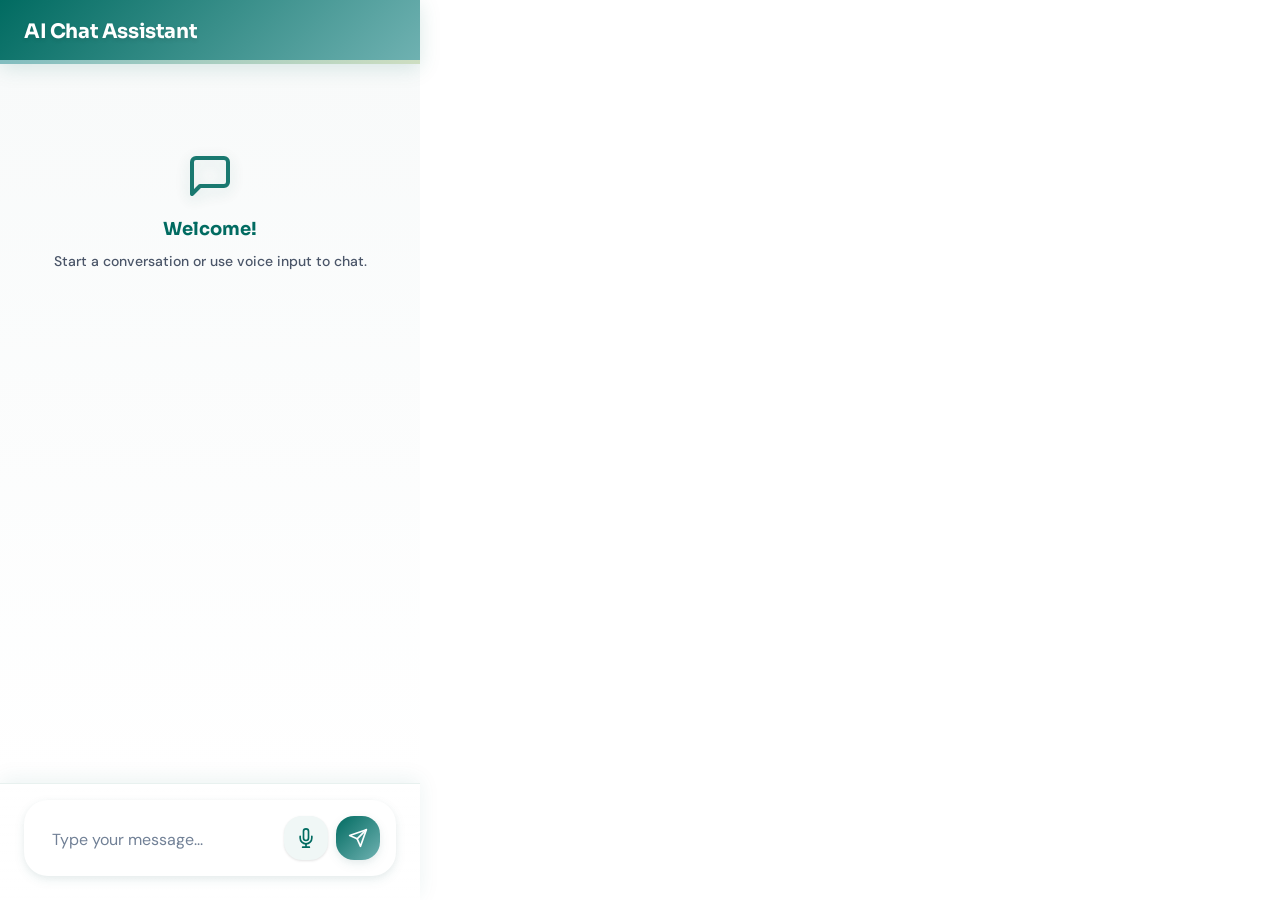
==== extension/sidebar.html @ 3a29e825 "Updated" ====
<!DOCTYPE html>
<html lang="en">
<head>
  <meta charset="UTF-8">
  <meta name="viewport" content="width=device-width, initial-scale=1.0">
  <title>AI Chat Assistant</title>

  <!-- Google Fonts: Sora for headings, DM Sans for body -->
  <link rel="preconnect" href="https://fonts.googleapis.com">
  <link rel="preconnect" href="https://fonts.gstatic.com" crossorigin>
  <link href="https://fonts.googleapis.com/css2?family=DM+Sans:wght@400;500;700&family=Sora:wght@600;700&display=swap" rel="stylesheet">

  <link rel="stylesheet" href="sidebar.css">
</head>
<body>
  <!-- Side Panel Container -->
  <div class="side-panel">

    <!-- Header -->
    <header class="panel-header">
      <h1 class="panel-title">AI Chat Assistant</h1>
      <div class="header-accent"></div>
    </header>

    <!-- Chat Messages Area -->
    <main class="chat-area" id="chatArea" role="log" aria-live="polite" aria-label="Chat messages">
      <!-- Welcome message -->
      <div class="welcome-message">
        <svg class="welcome-icon" width="48" height="48" viewBox="0 0 24 24" fill="none" stroke="currentColor" stroke-width="2" stroke-linecap="round" stroke-linejoin="round">
          <path d="M21 15a2 2 0 0 1-2 2H7l-4 4V5a2 2 0 0 1 2-2h14a2 2 0 0 1 2 2z"></path>
        </svg>
        <h2>Welcome!</h2>
        <p>Start a conversation or use voice input to chat.</p>
      </div>

      <!-- Messages will be dynamically inserted here -->
    </main>

    <!-- Composer Bar -->
    <div class="composer-bar">

      <!-- Inline Voice Transcript Bar (visible only while recording) -->
      <div id="voiceTranscriptBar" class="voice-transcript-bar" style="display: none;">
        <div class="voice-transcript-content">
          <span class="voice-recording-dot"></span>
          <span id="voiceLiveText" class="voice-live-text"></span>
        </div>
        <button id="voiceCancelBtn" class="voice-cancel-btn" title="Cancel recording" aria-label="Cancel voice recording">
          <svg width="14" height="14" viewBox="0 0 24 24" fill="none" stroke="currentColor" stroke-width="2.5" stroke-linecap="round" stroke-linejoin="round">
            <line x1="18" y1="6" x2="6" y2="18"></line>
            <line x1="6" y1="6" x2="18" y2="18"></line>
          </svg>
        </button>
      </div>

      <!-- Mic Denied Banner (shown only when mic is permanently blocked) -->
      <div id="micDeniedBanner" class="mic-denied-banner" style="display:none;" role="alert">
        <svg width="16" height="16" viewBox="0 0 24 24" fill="none" stroke="currentColor" stroke-width="2" stroke-linecap="round" stroke-linejoin="round" style="flex-shrink:0;margin-top:2px;">
          <path d="M12 1a3 3 0 0 0-3 3v8a3 3 0 0 0 6 0V4a3 3 0 0 0-3-3z"></path>
          <line x1="1" y1="1" x2="23" y2="23"></line>
        </svg>
        <span class="mic-denied-text">Microphone permanently blocked. Go to <strong>Chrome → Settings → Privacy and security → Site settings → Microphone</strong> to allow it.</span>
        <button id="micDeniedDismiss" class="mic-denied-dismiss" aria-label="Dismiss microphone warning" type="button">×</button>
      </div>

      <div class="composer-container">
        <!-- Multi-line input -->
        <textarea
          id="messageInput"
          class="message-input"
          placeholder="Type your message..."
          rows="1"
          aria-label="Message input"
          maxlength="2000"
        ></textarea>

        <!-- Action Buttons -->
        <div class="composer-actions">
          <!-- Stop Button (hidden by default, shown during automation) -->
          <button
            id="stopBtn"
            class="stop-btn"
            aria-label="Stop automation"
            title="Stop the running automation"
            type="button"
            style="display: none;"
          >
            <svg width="20" height="20" viewBox="0 0 24 24" fill="none" stroke="currentColor" stroke-width="2" stroke-linecap="round" stroke-linejoin="round">
              <circle cx="12" cy="12" r="10"></circle>
              <line x1="15" y1="9" x2="9" y2="15"></line>
              <line x1="9" y1="9" x2="15" y2="15"></line>
            </svg>
          </button>

          <!-- Voice Input Button -->
          <button
            id="voiceBtn"
            class="voice-btn"
            aria-label="Toggle voice input"
            title="Click to use voice input"
            type="button"
          >
            <svg class="mic-icon" width="20" height="20" viewBox="0 0 24 24" fill="none" stroke="currentColor" stroke-width="2" stroke-linecap="round" stroke-linejoin="round">
              <path d="M12 1a3 3 0 0 0-3 3v8a3 3 0 0 0 6 0V4a3 3 0 0 0-3-3z"></path>
              <path d="M19 10v2a7 7 0 0 1-14 0v-2"></path>
              <line x1="12" y1="19" x2="12" y2="23"></line>
              <line x1="8" y1="23" x2="16" y2="23"></line>
            </svg>
            <span class="recording-indicator" aria-hidden="true"></span>
          </button>

          <!-- Send Button -->
          <button
            id="sendBtn"
            class="send-btn"
            aria-label="Send message"
            title="Send message (Enter)"
            type="button"
          >
            <svg width="20" height="20" viewBox="0 0 24 24" fill="none" stroke="currentColor" stroke-width="2" stroke-linecap="round" stroke-linejoin="round">
              <line x1="22" y1="2" x2="11" y2="13"></line>
              <polygon points="22 2 15 22 11 13 2 9 22 2"></polygon>
            </svg>
          </button>
        </div>
      </div>

      <!-- Status/Notification Area -->
      <div id="statusToast" class="status-toast" role="status" aria-live="polite"></div>
    </div>

  </div>

  <script src="sidebar.js"></script>
</body>
</html>
---- extension/sidebar.css ----
/* ========================================
   CSS Variables Theme
   ======================================== */
:root {
  /* Custom Color Palette - Teal Theme */
  --color-primary: #016B61;        /* Dark Teal */
  --color-primary-dark: #014d46;   /* Darker Teal */
  --color-primary-light: #70B2B2;  /* Medium Teal */
  --color-accent: #9ECFD4;         /* Light Teal */
  --color-accent-light: #C5E5E7;   /* Lighter Teal */
  --color-cream: #E5E9C5;          /* Cream */

  /* Neutral Colors */
  --color-bg-primary: #ffffff;
  --color-bg-secondary: #F8FAFA;
  --color-bg-tertiary: #F0F7F6;
  --color-surface: #ffffff;
  --color-border: #D6E5E3;
  --color-border-light: #E8F1EF;

  /* Text Colors */
  --color-text-primary: #1a1a1a;
  --color-text-secondary: #4a5568;
  --color-text-tertiary: #718096;
  --color-text-inverse: #ffffff;
  --color-text-on-primary: #ffffff;

  /* Message Bubble Colors */
  --color-user-bubble: #016B61;
  --color-user-text: #ffffff;
  --color-assistant-bubble: #ffffff;
  --color-assistant-text: #1a1a1a;
  --color-assistant-border: #E8F1EF;

  /* Status Colors */
  --color-success: #059669;
  --color-error: #dc2626;
  --color-warning: #d97706;
  --color-info: #0284c7;

  /* Interactive States */
  --color-hover: #F0F7F6;
  --color-active: #E0F2F1;
  --color-focus-ring: rgba(1, 107, 97, 0.25);
  --color-glass-bg: rgba(255, 255, 255, 0.7);
  --color-glass-border: rgba(1, 107, 97, 0.1);

  /* Typography */
  --font-heading: 'Sora', -apple-system, BlinkMacSystemFont, sans-serif;
  --font-body: 'DM Sans', -apple-system, BlinkMacSystemFont, sans-serif;
  --font-size-xs: 0.75rem;    /* 12px */
  --font-size-sm: 0.875rem;   /* 14px */
  --font-size-base: 1rem;     /* 16px */
  --font-size-lg: 1.125rem;   /* 18px */
  --font-size-xl: 1.25rem;    /* 20px */
  --font-weight-normal: 400;
  --font-weight-medium: 500;
  --font-weight-semibold: 600;
  --font-weight-bold: 700;

  /* Spacing */
  --spacing-xs: 0.25rem;   /* 4px */
  --spacing-sm: 0.5rem;    /* 8px */
  --spacing-md: 0.75rem;   /* 12px */
  --spacing-lg: 1rem;      /* 16px */
  --spacing-xl: 1.5rem;    /* 24px */
  --spacing-2xl: 2rem;     /* 32px */

  /* Border Radius - Modern rounded values */
  --radius-sm: 0.5rem;     /* 8px */
  --radius-md: 0.75rem;    /* 12px */
  --radius-lg: 1.125rem;   /* 18px */
  --radius-xl: 1.5rem;     /* 24px */
  --radius-2xl: 2rem;      /* 32px */
  --radius-full: 9999px;

  /* Shadows - Softer, more modern */
  --shadow-sm: 0 1px 3px 0 rgba(0, 0, 0, 0.08), 0 1px 2px 0 rgba(0, 0, 0, 0.04);
  --shadow-md: 0 4px 12px rgba(1, 107, 97, 0.08), 0 2px 6px rgba(0, 0, 0, 0.04);
  --shadow-lg: 0 8px 24px rgba(1, 107, 97, 0.12), 0 4px 12px rgba(0, 0, 0, 0.06);
  --shadow-xl: 0 16px 40px rgba(1, 107, 97, 0.15), 0 8px 16px rgba(0, 0, 0, 0.08);
  --shadow-bubble-user: 0 2px 12px rgba(1, 107, 97, 0.18);
  --shadow-bubble-assistant: 0 2px 8px rgba(0, 0, 0, 0.06);

  /* Transitions */
  --transition-fast: 150ms ease-in-out;
  --transition-base: 200ms ease-in-out;
  --transition-slow: 300ms ease-in-out;

  /* Z-index */
  --z-header: 100;
  --z-composer: 90;
  --z-toast: 200;

  /* Layout */
  --panel-width: 420px;
  --header-height: 64px;
  --composer-height: auto;
  --max-message-width: 85%;
}

/* ========================================
   Reset & Base Styles
   ======================================== */
*, *::before, *::after {
  box-sizing: border-box;
  margin: 0;
  padding: 0;
}

html, body {
  height: 100%;
  overflow: hidden;
}

body {
  font-family: var(--font-body);
  font-size: var(--font-size-base);
  font-weight: var(--font-weight-normal);
  color: var(--color-text-primary);
  background-color: var(--color-bg-primary);
  line-height: 1.5;
  -webkit-font-smoothing: antialiased;
  -moz-osx-font-smoothing: grayscale;
}

/* ========================================
   Side Panel Layout
   ======================================== */
.side-panel {
  display: flex;
  flex-direction: column;
  height: 100vh;
  width: 100%;
  max-width: var(--panel-width);
  background-color: var(--color-bg-primary);
}

/* ========================================
   Header
   ======================================== */
.panel-header {
  position: relative;
  flex-shrink: 0;
  height: var(--header-height);
  padding: var(--spacing-xl) var(--spacing-xl);
  background: linear-gradient(135deg, var(--color-primary) 0%, var(--color-primary-light) 100%);
  color: var(--color-text-on-primary);
  box-shadow: 0 4px 20px rgba(1, 107, 97, 0.15);
  z-index: var(--z-header);
  display: flex;
  align-items: center;
}

.panel-title {
  font-family: var(--font-heading);
  font-size: var(--font-size-xl);
  font-weight: var(--font-weight-bold);
  margin: 0;
  letter-spacing: -0.02em;
  text-shadow: 0 2px 4px rgba(0, 0, 0, 0.1);
}

.header-accent {
  position: absolute;
  bottom: 0;
  left: 0;
  right: 0;
  height: 4px;
  background: linear-gradient(90deg,
    var(--color-accent) 0%,
    var(--color-cream) 50%,
    var(--color-accent) 100%);
  background-size: 200% 100%;
  animation: shimmer 4s ease-in-out infinite;
  opacity: 0.8;
}

@keyframes shimmer {
  0%, 100% { background-position: 0% 50%; }
  50% { background-position: 100% 50%; }
}

/* ========================================
   Chat Area
   ======================================== */
.chat-area {
  flex: 1;
  overflow-y: auto;
  overflow-x: hidden;
  padding: var(--spacing-xl) var(--spacing-lg);
  background: linear-gradient(to bottom, var(--color-bg-secondary) 0%, var(--color-surface) 100%);
  scroll-behavior: smooth;
}

/* Custom Scrollbar - Modern minimal style */
.chat-area::-webkit-scrollbar {
  width: 6px;
}

.chat-area::-webkit-scrollbar-track {
  background: transparent;
}

.chat-area::-webkit-scrollbar-thumb {
  background: var(--color-primary-light);
  border-radius: var(--radius-full);
  transition: background var(--transition-base);
  opacity: 0.6;
}

.chat-area::-webkit-scrollbar-thumb:hover {
  background: var(--color-primary);
  opacity: 1;
}

/* Welcome Message */
.welcome-message {
  display: flex;
  flex-direction: column;
  align-items: center;
  justify-content: center;
  text-align: center;
  padding: var(--spacing-2xl);
  margin-top: var(--spacing-2xl);
  color: var(--color-text-secondary);
  animation: fadeIn 0.6s ease-out;
}

@keyframes fadeIn {
  from {
    opacity: 0;
    transform: translateY(20px);
  }
  to {
    opacity: 1;
    transform: translateY(0);
  }
}

.welcome-icon {
  color: var(--color-primary);
  margin-bottom: var(--spacing-lg);
  opacity: 0.9;
  filter: drop-shadow(0 4px 8px rgba(1, 107, 97, 0.2));
}

.welcome-message h2 {
  font-family: var(--font-heading);
  font-size: var(--font-size-lg);
  font-weight: var(--font-weight-bold);
  color: var(--color-primary);
  margin-bottom: var(--spacing-sm);
}

.welcome-message p {
  font-size: var(--font-size-sm);
  color: var(--color-text-secondary);
  font-weight: var(--font-weight-medium);
}

/* Message Container */
.message {
  display: flex;
  gap: var(--spacing-md);
  margin-bottom: var(--spacing-xl);
  animation: messageSlideIn 0.4s cubic-bezier(0.16, 1, 0.3, 1);
}

@keyframes messageSlideIn {
  from {
    opacity: 0;
    transform: translateY(16px) scale(0.95);
  }
  to {
    opacity: 1;
    transform: translateY(0) scale(1);
  }
}

.message.user {
  flex-direction: row-reverse;
}

/* Message Avatar - Modern chat style with gradients */
.message-avatar {
  flex-shrink: 0;
  width: 32px;
  height: 32px;
  border-radius: 50%;
  display: flex;
  align-items: center;
  justify-content: center;
  overflow: hidden;
  transition: transform 0.2s ease;
}

.message-avatar:hover {
  transform: scale(1.08);
}

.message-avatar svg {
  display: block;
  width: 100%;
  height: 100%;
}

/* Message Content */
.message-content {
  flex: 1;
  max-width: var(--max-message-width);
}

.message-bubble {
  padding: var(--spacing-lg) var(--spacing-xl);
  border-radius: var(--radius-xl);
  word-wrap: break-word;
  line-height: 1.65;
  font-size: var(--font-size-base);
  position: relative;
}

.message.user .message-bubble {
  background: linear-gradient(135deg, var(--color-primary) 0%, var(--color-primary-dark) 100%);
  color: var(--color-user-text);
  box-shadow: var(--shadow-bubble-user);
  border-bottom-right-radius: var(--radius-sm);
}

.message.assistant .message-bubble {
  background-color: var(--color-assistant-bubble);
  color: var(--color-assistant-text);
  border-bottom-left-radius: var(--radius-sm);
  border: 2px solid var(--color-border-light);
  box-shadow: var(--shadow-bubble-assistant);
}

.message-timestamp {
  font-size: var(--font-size-xs);
  color: var(--color-text-tertiary);
  margin-top: var(--spacing-sm);
  padding: 0 var(--spacing-sm);
  font-weight: var(--font-weight-medium);
  opacity: 0.7;
}

.message.user .message-timestamp {
  text-align: right;
}

/* ========================================
   Composer Bar
   ======================================== */
.composer-bar {
  flex-shrink: 0;
  padding: var(--spacing-lg) var(--spacing-xl) var(--spacing-xl);
  background: linear-gradient(to top, var(--color-surface) 0%, rgba(255, 255, 255, 0.95) 100%);
  border-top: 1px solid var(--color-border-light);
  box-shadow: 0 -4px 20px rgba(1, 107, 97, 0.08);
  z-index: var(--z-composer);
  backdrop-filter: blur(10px);
}

.composer-container {
  display: flex;
  gap: var(--spacing-md);
  align-items: flex-end;
  background-color: var(--color-surface);
  border: none;
  border-radius: var(--radius-xl);
  padding: var(--spacing-lg);
  transition: all var(--transition-base);
  box-shadow: var(--shadow-md);
}

.composer-container:hover {
  box-shadow: var(--shadow-lg);
}

.composer-container:focus-within {
  box-shadow: var(--shadow-lg);
}

/* Message Input */
.message-input {
  flex: 1;
  min-height: 40px;
  max-height: 120px;
  padding: var(--spacing-sm) var(--spacing-md);
  font-family: var(--font-body);
  font-size: var(--font-size-base);
  color: var(--color-text-primary);
  background-color: transparent;
  border: none;
  outline: none;
  resize: none;
  overflow-y: auto;
  line-height: 1.5;
}

.message-input::placeholder {
  color: var(--color-text-tertiary);
}

.message-input::-webkit-scrollbar {
  width: 6px;
}

.message-input::-webkit-scrollbar-thumb {
  background: var(--color-border);
  border-radius: var(--radius-full);
}

/* Composer Actions */
.composer-actions {
  display: flex;
  gap: var(--spacing-sm);
  align-items: center;
}

/* Button Base Styles */
.voice-btn,
.send-btn {
  display: flex;
  align-items: center;
  justify-content: center;
  width: 44px;
  height: 44px;
  border: none;
  border-radius: var(--radius-lg);
  cursor: pointer;
  transition: all var(--transition-base);
  position: relative;
  outline: none;
}

.voice-btn:focus-visible,
.send-btn:focus-visible {
  box-shadow: 0 0 0 4px var(--color-focus-ring);
}

/* Voice Button - Modern style */
.voice-btn {
  background-color: var(--color-bg-tertiary);
  color: var(--color-primary);
  box-shadow: var(--shadow-sm);
}

.voice-btn:hover {
  background-color: var(--color-accent-light);
  color: var(--color-primary-dark);
  transform: translateY(-2px);
  box-shadow: var(--shadow-md);
}

.voice-btn:active {
  transform: translateY(0);
}

.voice-btn.recording {
  background: linear-gradient(135deg, var(--color-error) 0%, #b91c1c 100%);
  color: var(--color-text-inverse);
  animation: pulse 1.5s ease-in-out infinite;
  box-shadow: 0 4px 16px rgba(220, 38, 38, 0.4);
}

@keyframes pulse {
  0%, 100% {
    opacity: 1;
    transform: scale(1);
  }
  50% {
    opacity: 0.9;
    transform: scale(1.02);
  }
}

.recording-indicator {
  display: none;
  position: absolute;
  top: -2px;
  right: -2px;
  width: 14px;
  height: 14px;
  background-color: var(--color-error);
  border: 3px solid var(--color-surface);
  border-radius: var(--radius-full);
  animation: blink 1s ease-in-out infinite;
  box-shadow: 0 2px 8px rgba(220, 38, 38, 0.6);
}

.voice-btn.recording .recording-indicator {
  display: block;
}

/* Mic permanently blocked state */
.voice-btn.mic-denied {
  background-color: #f3f4f6;
  color: #9ca3af;
  cursor: not-allowed;
  opacity: 0.7;
}

.voice-btn.mic-denied:hover {
  transform: none;
  box-shadow: var(--shadow-sm);
  background-color: #f3f4f6;
  color: #9ca3af;
}

/* Mic denied banner */
.mic-denied-banner {
  display: flex;
  align-items: flex-start;
  gap: 8px;
  padding: 10px 14px;
  background: #fef2f2;
  border: 1px solid #fecaca;
  border-radius: 10px;
  margin-bottom: 8px;
  font-size: 12px;
  line-height: 1.5;
  color: #b91c1c;
}

.mic-denied-text {
  flex: 1;
  color: #b91c1c;
}

.mic-denied-dismiss {
  background: none;
  border: none;
  cursor: pointer;
  color: #9ca3af;
  font-size: 18px;
  line-height: 1;
  padding: 0;
  margin-left: 4px;
  flex-shrink: 0;
}

.mic-denied-dismiss:hover {
  color: #dc2626;
}

@keyframes blink {
  0%, 100% {
    opacity: 1;
    transform: scale(1);
  }
  50% {
    opacity: 0.5;
    transform: scale(0.9);
  }
}

/* Send Button - Modern gradient style */
.send-btn {
  background: linear-gradient(135deg, var(--color-primary) 0%, var(--color-primary-light) 100%);
  color: var(--color-text-on-primary);
  box-shadow: var(--shadow-md);
}

.send-btn:hover {
  background: linear-gradient(135deg, var(--color-primary-dark) 0%, var(--color-primary) 100%);
  transform: translateY(-2px);
  box-shadow: var(--shadow-lg);
}

.send-btn:active {
  transform: translateY(0) scale(0.95);
  box-shadow: var(--shadow-sm);
}

.send-btn:disabled {
  opacity: 0.4;
  cursor: not-allowed;
  transform: none;
  box-shadow: none;
}

/* ========================================
   Status Toast - Modern notification style
   ======================================== */
.status-toast {
  position: fixed;
  bottom: 120px;
  left: 50%;
  transform: translateX(-50%) translateY(20px);
  padding: var(--spacing-md) var(--spacing-xl);
  background-color: var(--color-primary);
  color: var(--color-text-on-primary);
  border-radius: var(--radius-xl);
  box-shadow: var(--shadow-xl);
  font-size: var(--font-size-sm);
  font-weight: var(--font-weight-semibold);
  z-index: var(--z-toast);
  opacity: 0;
  pointer-events: none;
  transition: all 0.3s cubic-bezier(0.16, 1, 0.3, 1);
  max-width: 85%;
  text-align: center;
  backdrop-filter: blur(10px);
  border: 1px solid rgba(255, 255, 255, 0.2);
}

.status-toast.show {
  opacity: 1;
  pointer-events: auto;
  transform: translateX(-50%) translateY(0);
}

.status-toast.error {
  background: linear-gradient(135deg, var(--color-error) 0%, #b91c1c 100%);
  border-color: rgba(255, 255, 255, 0.3);
}

.status-toast.success {
  background: linear-gradient(135deg, var(--color-success) 0%, #047857 100%);
  border-color: rgba(255, 255, 255, 0.3);
}

.status-toast.warning {
  background: linear-gradient(135deg, var(--color-warning) 0%, #b45309 100%);
  border-color: rgba(255, 255, 255, 0.3);
}

.status-toast.info {
  background: linear-gradient(135deg, var(--color-primary) 0%, var(--color-primary-light) 100%);
  border-color: rgba(255, 255, 255, 0.3);
}

/* ========================================
   Accessibility & Focus States
   ======================================== */
*:focus-visible {
  outline: 2px solid var(--color-primary);
  outline-offset: 2px;
}

/* Screen reader only content */
.sr-only {
  position: absolute;
  width: 1px;
  height: 1px;
  padding: 0;
  margin: -1px;
  overflow: hidden;
  clip: rect(0, 0, 0, 0);
  white-space: nowrap;
  border-width: 0;
}

/* ========================================
   Responsive Adjustments
   ======================================== */
@media (max-width: 400px) {
  .panel-header {
    padding: var(--spacing-md) var(--spacing-lg);
  }

  .chat-area {
    padding: var(--spacing-lg);
  }

  .composer-bar {
    padding: var(--spacing-md) var(--spacing-lg);
  }

  .panel-title {
    font-size: var(--font-size-lg);
  }

  .message-bubble {
    max-width: 90%;
  }
}

/* ========================================
   Print Styles
   ======================================== */
@media print {
  .composer-bar {
    display: none;
  }

  .panel-header {
    position: static;
    box-shadow: none;
  }

  .chat-area {
    overflow: visible;
  }
}

/* ========================================
   Input Modal Styles
   ======================================== */
.input-modal {
  position: fixed;
  top: 0;
  left: 0;
  right: 0;
  bottom: 0;
  background: rgba(0, 0, 0, 0.6);
  display: flex;
  align-items: center;
  justify-content: center;
  z-index: 10000;
  backdrop-filter: blur(4px);
}

.input-modal-content {
  background: var(--color-surface);
  border-radius: 12px;
  box-shadow: 0 20px 60px rgba(1, 107, 97, 0.3);
  max-width: 500px;
  width: 90%;
  animation: modalSlideIn 0.3s ease-out;
}

@keyframes modalSlideIn {
  from {
    opacity: 0;
    transform: translateY(-20px) scale(0.95);
  }
  to {
    opacity: 1;
    transform: translateY(0) scale(1);
  }
}

.input-modal-header {
  padding: 20px 24px;
  border-bottom: 2px solid var(--color-border);
  background: linear-gradient(135deg, var(--color-primary) 0%, var(--color-primary-dark) 100%);
  border-radius: 12px 12px 0 0;
}

.input-modal-header h3 {
  margin: 0;
  font-family: var(--font-heading);
  font-size: 18px;
  font-weight: 600;
  color: var(--color-text-inverse);
}

.input-modal-body {
  padding: 24px;
}

.input-question {
  margin: 0 0 16px 0;
  font-family: var(--font-body);
  font-size: 15px;
  line-height: 1.6;
  color: var(--color-text-primary);
  font-weight: 500;
}

.input-field {
  width: 100%;
  padding: 12px 16px;
  border: 2px solid var(--color-border);
  border-radius: 8px;
  font-family: var(--font-body);
  font-size: 14px;
  line-height: 1.5;
  color: var(--color-text-primary);
  background: var(--color-bg-secondary);
  resize: vertical;
  min-height: 100px;
  transition: all 0.2s ease;
}

.input-field:focus {
  outline: none;
  border-color: var(--color-primary);
  background: var(--color-surface);
  box-shadow: 0 0 0 3px var(--color-focus-ring);
}

.input-field::placeholder {
  color: var(--color-text-tertiary);
}

.input-modal-footer {
  padding: 16px 24px;
  border-top: 1px solid var(--color-border-light);
  display: flex;
  gap: 12px;
  justify-content: flex-end;
}

.input-submit-btn,
.input-cancel-btn {
  padding: 10px 24px;
  border-radius: 8px;
  font-family: var(--font-body);
  font-size: 14px;
  font-weight: 600;
  cursor: pointer;
  transition: all 0.2s ease;
  border: none;
}

.input-submit-btn {
  background: var(--color-primary);
  color: var(--color-text-inverse);
}

.input-submit-btn:hover {
  background: var(--color-primary-dark);
  transform: translateY(-1px);
  box-shadow: 0 4px 12px rgba(1, 107, 97, 0.3);
}

.input-cancel-btn {
  background: var(--color-bg-tertiary);
  color: var(--color-text-secondary);
  border: 1px solid var(--color-border);
}

.input-cancel-btn:hover {
  background: var(--color-hover);
  border-color: var(--color-text-tertiary);
}

/* ========================================
   Automation Container Styles
   ======================================== */
.automation-container {
  background: var(--color-surface);
  border-radius: 12px;
  padding: 16px;
  margin: 12px 0;
  border: 2px solid var(--color-border);
  box-shadow: 0 2px 8px rgba(0, 0, 0, 0.05);
}

.automation-header {
  margin-bottom: 16px;
  padding-bottom: 12px;
  border-bottom: 2px solid var(--color-border-light);
}

.automation-status {
  display: flex;
  align-items: center;
  gap: 8px;
  margin-bottom: 8px;
}

.automation-status.running {
  color: var(--color-info);
}

.automation-status.success {
  color: var(--color-success);
}

.automation-title {
  font-family: var(--font-heading);
  font-size: 14px;
  font-weight: 600;
}

.automation-summary {
  font-family: var(--font-body);
  font-size: 12px;
  color: var(--color-text-tertiary);
  margin-left: 24px;
}

.automation-steps {
  display: flex;
  flex-direction: column;
  gap: 12px;
}

/* Individual automation step */
.automation-step-item {
  background: var(--color-bg-secondary);
  border-radius: 8px;
  padding: 12px;
  border-left: 3px solid var(--color-primary);
  transition: all 0.2s ease;
  animation: stepSlideIn 0.3s ease-out;
}

@keyframes stepSlideIn {
  from {
    opacity: 0;
    transform: translateX(-10px);
  }
  to {
    opacity: 1;
    transform: translateX(0);
  }
}

.automation-step-item:hover {
  background: var(--color-hover);
  box-shadow: 0 2px 8px rgba(1, 107, 97, 0.1);
}

.automation-step-header {
  display: flex;
  align-items: center;
  gap: 8px;
  margin-bottom: 8px;
}

.automation-step-icon {
  font-size: 16px;
}

.automation-step-number {
  font-family: var(--font-body);
  font-size: 11px;
  font-weight: 600;
  color: var(--color-text-tertiary);
  background: var(--color-bg-tertiary);
  padding: 2px 8px;
  border-radius: 10px;
}

.automation-step-action {
  font-family: var(--font-body);
  font-size: 13px;
  font-weight: 600;
  color: var(--color-primary);
}

.automation-step-content {
  display: flex;
  flex-direction: column;
  gap: 6px;
  margin-left: 28px;
}

.automation-step-goal,
.automation-step-eval,
.automation-step-memory {
  font-family: var(--font-body);
  font-size: 12px;
  line-height: 1.5;
  color: var(--color-text-secondary);
  padding: 6px 10px;
  background: var(--color-surface);
  border-radius: 6px;
}

.automation-step-goal {
  border-left: 2px solid var(--color-primary-light);
}

.automation-step-eval {
  border-left: 2px solid var(--color-info);
}

.automation-step-memory {
  border-left: 2px solid var(--color-accent);
}

/* ========================================
   Inline Voice Transcript Bar
   ======================================== */

.voice-transcript-bar {
  display: flex;
  align-items: center;
  justify-content: space-between;
  gap: var(--spacing-sm);
  background: linear-gradient(135deg, rgba(220, 38, 38, 0.07) 0%, rgba(185, 28, 28, 0.04) 100%);
  border: 1.5px solid rgba(220, 38, 38, 0.2);
  border-radius: var(--radius-lg);
  padding: var(--spacing-sm) var(--spacing-md);
  margin-bottom: var(--spacing-md);
  animation: voiceBarSlideDown 0.2s ease-out;
}

@keyframes voiceBarSlideDown {
  from {
    opacity: 0;
    transform: translateY(-6px);
  }
  to {
    opacity: 1;
    transform: translateY(0);
  }
}

.voice-transcript-content {
  display: flex;
  align-items: center;
  gap: var(--spacing-sm);
  flex: 1;
  min-width: 0;
}

.voice-recording-dot {
  flex-shrink: 0;
  width: 8px;
  height: 8px;
  border-radius: var(--radius-full);
  background-color: var(--color-error);
  animation: blink 1s ease-in-out infinite;
}

.voice-live-text {
  font-size: var(--font-size-sm);
  color: var(--color-text-secondary);
  white-space: nowrap;
  overflow: hidden;
  text-overflow: ellipsis;
  font-style: italic;
}

.voice-live-text:empty::before {
  content: 'Listening...';
  color: var(--color-text-tertiary);
}

.voice-cancel-btn {
  flex-shrink: 0;
  width: 26px;
  height: 26px;
  border: none;
  border-radius: var(--radius-full);
  background: rgba(220, 38, 38, 0.12);
  color: var(--color-error);
  cursor: pointer;
  display: flex;
  align-items: center;
  justify-content: center;
  transition: all var(--transition-fast);
  outline: none;
}

.voice-cancel-btn:hover {
  background: rgba(220, 38, 38, 0.22);
  transform: scale(1.1);
}

.voice-cancel-btn:active {
  transform: scale(0.95);
}
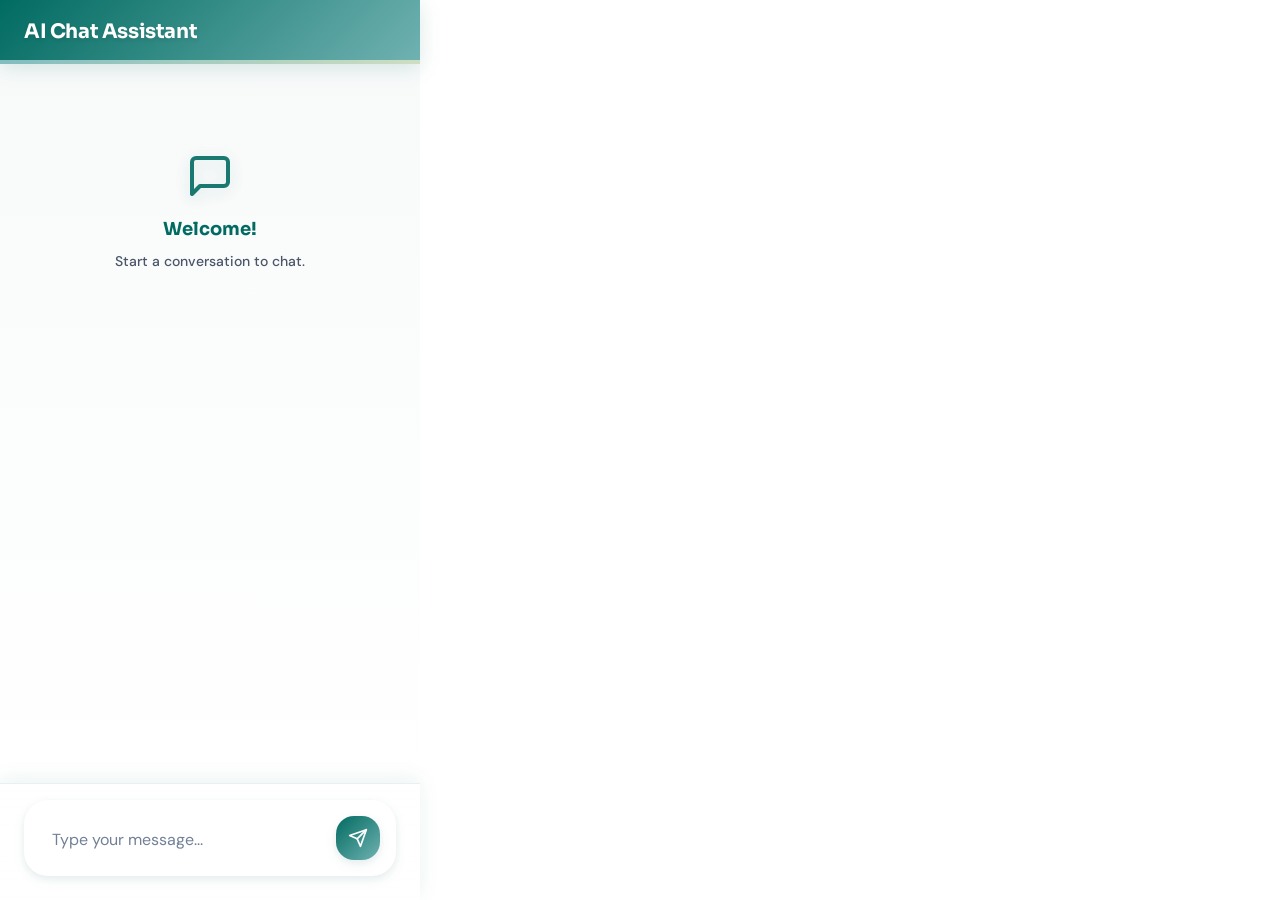
==== commit 5a123489: "Voice Assistant Changes" ====
--- a/extension/sidebar.html
+++ b/extension/sidebar.html
@@ -30,7 +30,7 @@
           <path d="M21 15a2 2 0 0 1-2 2H7l-4 4V5a2 2 0 0 1 2-2h14a2 2 0 0 1 2 2z"></path>
         </svg>
         <h2>Welcome!</h2>
-        <p>Start a conversation or use voice input to chat.</p>
+        <p>Start a conversation to chat.</p>
       </div>
 
       <!-- Messages will be dynamically inserted here -->
@@ -38,30 +38,6 @@
 
     <!-- Composer Bar -->
     <div class="composer-bar">
-
-      <!-- Inline Voice Transcript Bar (visible only while recording) -->
-      <div id="voiceTranscriptBar" class="voice-transcript-bar" style="display: none;">
-        <div class="voice-transcript-content">
-          <span class="voice-recording-dot"></span>
-          <span id="voiceLiveText" class="voice-live-text"></span>
-        </div>
-        <button id="voiceCancelBtn" class="voice-cancel-btn" title="Cancel recording" aria-label="Cancel voice recording">
-          <svg width="14" height="14" viewBox="0 0 24 24" fill="none" stroke="currentColor" stroke-width="2.5" stroke-linecap="round" stroke-linejoin="round">
-            <line x1="18" y1="6" x2="6" y2="18"></line>
-            <line x1="6" y1="6" x2="18" y2="18"></line>
-          </svg>
-        </button>
-      </div>
-
-      <!-- Mic Denied Banner (shown only when mic is permanently blocked) -->
-      <div id="micDeniedBanner" class="mic-denied-banner" style="display:none;" role="alert">
-        <svg width="16" height="16" viewBox="0 0 24 24" fill="none" stroke="currentColor" stroke-width="2" stroke-linecap="round" stroke-linejoin="round" style="flex-shrink:0;margin-top:2px;">
-          <path d="M12 1a3 3 0 0 0-3 3v8a3 3 0 0 0 6 0V4a3 3 0 0 0-3-3z"></path>
-          <line x1="1" y1="1" x2="23" y2="23"></line>
-        </svg>
-        <span class="mic-denied-text">Microphone permanently blocked. Go to <strong>Chrome → Settings → Privacy and security → Site settings → Microphone</strong> to allow it.</span>
-        <button id="micDeniedDismiss" class="mic-denied-dismiss" aria-label="Dismiss microphone warning" type="button">×</button>
-      </div>
 
       <div class="composer-container">
         <!-- Multi-line input -->
@@ -92,21 +68,20 @@
             </svg>
           </button>
 
-          <!-- Voice Input Button -->
+          <!-- Speaker Toggle Button (visible only during audio playback) -->
           <button
-            id="voiceBtn"
-            class="voice-btn"
-            aria-label="Toggle voice input"
-            title="Click to use voice input"
+            id="speakerToggleBtn"
+            class="speaker-toggle-btn"
+            aria-label="Toggle audio"
+            title="Audio playing — click to mute"
             type="button"
+            style="display: none;"
           >
-            <svg class="mic-icon" width="20" height="20" viewBox="0 0 24 24" fill="none" stroke="currentColor" stroke-width="2" stroke-linecap="round" stroke-linejoin="round">
-              <path d="M12 1a3 3 0 0 0-3 3v8a3 3 0 0 0 6 0V4a3 3 0 0 0-3-3z"></path>
-              <path d="M19 10v2a7 7 0 0 1-14 0v-2"></path>
-              <line x1="12" y1="19" x2="12" y2="23"></line>
-              <line x1="8" y1="23" x2="16" y2="23"></line>
+            <svg width="20" height="20" viewBox="0 0 24 24" fill="none" stroke="currentColor" stroke-width="2" stroke-linecap="round" stroke-linejoin="round">
+              <polygon points="11 5 6 9 2 9 2 15 6 15 11 19 11 5"></polygon>
+              <path d="M19.07 4.93a10 10 0 0 1 0 14.14"></path>
+              <path d="M15.54 8.46a5 5 0 0 1 0 7.07"></path>
             </svg>
-            <span class="recording-indicator" aria-hidden="true"></span>
           </button>
 
           <!-- Send Button -->
--- a/extension/sidebar.css
+++ b/extension/sidebar.css
@@ -419,8 +419,8 @@
 }
 
 /* Button Base Styles */
-.voice-btn,
-.send-btn {
+.send-btn,
+.stop-btn {
   display: flex;
   align-items: center;
   justify-content: center;
@@ -434,125 +434,21 @@
   outline: none;
 }
 
-.voice-btn:focus-visible,
-.send-btn:focus-visible {
+.send-btn:focus-visible,
+.stop-btn:focus-visible {
   box-shadow: 0 0 0 4px var(--color-focus-ring);
 }
 
-/* Voice Button - Modern style */
-.voice-btn {
-  background-color: var(--color-bg-tertiary);
-  color: var(--color-primary);
+/* Stop Button */
+.stop-btn {
+  background: linear-gradient(135deg, var(--color-error) 0%, #b91c1c 100%);
+  color: var(--color-text-inverse);
   box-shadow: var(--shadow-sm);
 }
 
-.voice-btn:hover {
-  background-color: var(--color-accent-light);
-  color: var(--color-primary-dark);
+.stop-btn:hover {
   transform: translateY(-2px);
   box-shadow: var(--shadow-md);
-}
-
-.voice-btn:active {
-  transform: translateY(0);
-}
-
-.voice-btn.recording {
-  background: linear-gradient(135deg, var(--color-error) 0%, #b91c1c 100%);
-  color: var(--color-text-inverse);
-  animation: pulse 1.5s ease-in-out infinite;
-  box-shadow: 0 4px 16px rgba(220, 38, 38, 0.4);
-}
-
-@keyframes pulse {
-  0%, 100% {
-    opacity: 1;
-    transform: scale(1);
-  }
-  50% {
-    opacity: 0.9;
-    transform: scale(1.02);
-  }
-}
-
-.recording-indicator {
-  display: none;
-  position: absolute;
-  top: -2px;
-  right: -2px;
-  width: 14px;
-  height: 14px;
-  background-color: var(--color-error);
-  border: 3px solid var(--color-surface);
-  border-radius: var(--radius-full);
-  animation: blink 1s ease-in-out infinite;
-  box-shadow: 0 2px 8px rgba(220, 38, 38, 0.6);
-}
-
-.voice-btn.recording .recording-indicator {
-  display: block;
-}
-
-/* Mic permanently blocked state */
-.voice-btn.mic-denied {
-  background-color: #f3f4f6;
-  color: #9ca3af;
-  cursor: not-allowed;
-  opacity: 0.7;
-}
-
-.voice-btn.mic-denied:hover {
-  transform: none;
-  box-shadow: var(--shadow-sm);
-  background-color: #f3f4f6;
-  color: #9ca3af;
-}
-
-/* Mic denied banner */
-.mic-denied-banner {
-  display: flex;
-  align-items: flex-start;
-  gap: 8px;
-  padding: 10px 14px;
-  background: #fef2f2;
-  border: 1px solid #fecaca;
-  border-radius: 10px;
-  margin-bottom: 8px;
-  font-size: 12px;
-  line-height: 1.5;
-  color: #b91c1c;
-}
-
-.mic-denied-text {
-  flex: 1;
-  color: #b91c1c;
-}
-
-.mic-denied-dismiss {
-  background: none;
-  border: none;
-  cursor: pointer;
-  color: #9ca3af;
-  font-size: 18px;
-  line-height: 1;
-  padding: 0;
-  margin-left: 4px;
-  flex-shrink: 0;
-}
-
-.mic-denied-dismiss:hover {
-  color: #dc2626;
-}
-
-@keyframes blink {
-  0%, 100% {
-    opacity: 1;
-    transform: scale(1);
-  }
-  50% {
-    opacity: 0.5;
-    transform: scale(0.9);
-  }
 }
 
 /* Send Button - Modern gradient style */
@@ -966,85 +862,43 @@
 }
 
 /* ========================================
-   Inline Voice Transcript Bar
-   ======================================== */
-
-.voice-transcript-bar {
-  display: flex;
-  align-items: center;
-  justify-content: space-between;
-  gap: var(--spacing-sm);
-  background: linear-gradient(135deg, rgba(220, 38, 38, 0.07) 0%, rgba(185, 28, 28, 0.04) 100%);
-  border: 1.5px solid rgba(220, 38, 38, 0.2);
-  border-radius: var(--radius-lg);
-  padding: var(--spacing-sm) var(--spacing-md);
-  margin-bottom: var(--spacing-md);
-  animation: voiceBarSlideDown 0.2s ease-out;
-}
-
-@keyframes voiceBarSlideDown {
-  from {
-    opacity: 0;
-    transform: translateY(-6px);
-  }
-  to {
-    opacity: 1;
-    transform: translateY(0);
-  }
-}
-
-.voice-transcript-content {
-  display: flex;
-  align-items: center;
-  gap: var(--spacing-sm);
-  flex: 1;
-  min-width: 0;
-}
-
-.voice-recording-dot {
-  flex-shrink: 0;
-  width: 8px;
-  height: 8px;
-  border-radius: var(--radius-full);
-  background-color: var(--color-error);
-  animation: blink 1s ease-in-out infinite;
-}
-
-.voice-live-text {
-  font-size: var(--font-size-sm);
-  color: var(--color-text-secondary);
-  white-space: nowrap;
-  overflow: hidden;
-  text-overflow: ellipsis;
-  font-style: italic;
-}
-
-.voice-live-text:empty::before {
-  content: 'Listening...';
-  color: var(--color-text-tertiary);
-}
-
-.voice-cancel-btn {
-  flex-shrink: 0;
-  width: 26px;
-  height: 26px;
-  border: none;
-  border-radius: var(--radius-full);
-  background: rgba(220, 38, 38, 0.12);
-  color: var(--color-error);
+   Speaker Toggle Button
+   ======================================== */
+
+.speaker-toggle-btn {
+  width: 36px;
+  height: 36px;
+  border-radius: 50%;
+  border: 1.5px solid var(--color-border);
+  background: var(--color-surface);
+  color: var(--color-primary);
   cursor: pointer;
   display: flex;
   align-items: center;
   justify-content: center;
-  transition: all var(--transition-fast);
+  transition: all 0.2s ease;
   outline: none;
-}
-
-.voice-cancel-btn:hover {
-  background: rgba(220, 38, 38, 0.22);
-  transform: scale(1.1);
-}
-
-.voice-cancel-btn:active {
+  flex-shrink: 0;
+  position: relative;
+}
+
+.speaker-toggle-btn:hover {
+  background: rgba(1, 107, 97, 0.08);
+  border-color: var(--color-primary-light);
+  transform: scale(1.08);
+}
+
+.speaker-toggle-btn:active {
   transform: scale(0.95);
 }
+
+.speaker-toggle-btn.speaking {
+  animation: speakerPulse 1.5s ease-in-out infinite;
+  border-color: var(--color-primary);
+  box-shadow: 0 0 0 2px rgba(1, 107, 97, 0.15);
+}
+
+@keyframes speakerPulse {
+  0%, 100% { box-shadow: 0 0 0 2px rgba(1, 107, 97, 0.15); }
+  50% { box-shadow: 0 0 0 5px rgba(1, 107, 97, 0.08); }
+}
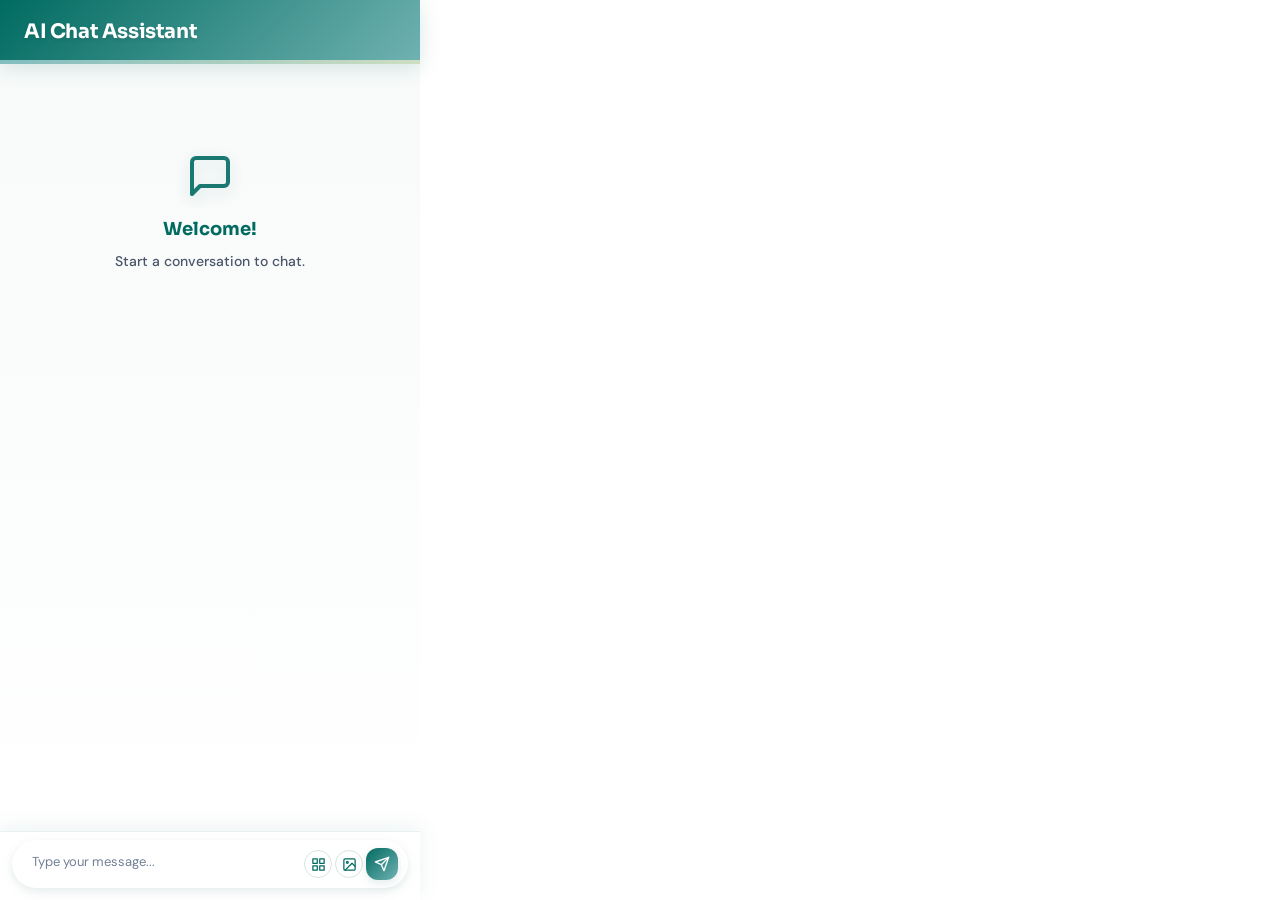
==== commit c5f94eec: "Updated" ====
--- a/extension/sidebar.html
+++ b/extension/sidebar.html
@@ -39,6 +39,17 @@
     <!-- Composer Bar -->
     <div class="composer-bar">
 
+      <!-- Image Preview (shown when image is attached) -->
+      <div id="imagePreview" class="image-preview" style="display: none;">
+        <img id="imagePreviewImg" src="" alt="Attached image">
+        <button id="removeImageBtn" class="remove-image-btn" title="Remove image" type="button">
+          <svg width="14" height="14" viewBox="0 0 24 24" fill="none" stroke="currentColor" stroke-width="2">
+            <line x1="18" y1="6" x2="6" y2="18"></line>
+            <line x1="6" y1="6" x2="18" y2="18"></line>
+          </svg>
+        </button>
+      </div>
+
       <div class="composer-container">
         <!-- Multi-line input -->
         <textarea
@@ -52,6 +63,38 @@
 
         <!-- Action Buttons -->
         <div class="composer-actions">
+          <!-- Templates Button -->
+          <button
+            id="templatesBtn"
+            class="templates-btn"
+            aria-label="Quick templates"
+            title="Quick automation templates"
+            type="button"
+          >
+            <svg width="18" height="18" viewBox="0 0 24 24" fill="none" stroke="currentColor" stroke-width="2" stroke-linecap="round" stroke-linejoin="round">
+              <rect x="3" y="3" width="7" height="7"></rect>
+              <rect x="14" y="3" width="7" height="7"></rect>
+              <rect x="3" y="14" width="7" height="7"></rect>
+              <rect x="14" y="14" width="7" height="7"></rect>
+            </svg>
+          </button>
+
+          <!-- Image Attach Button -->
+          <button
+            id="imageAttachBtn"
+            class="image-attach-btn"
+            aria-label="Attach image"
+            title="Attach an image (Ctrl+V to paste)"
+            type="button"
+          >
+            <svg width="18" height="18" viewBox="0 0 24 24" fill="none" stroke="currentColor" stroke-width="2" stroke-linecap="round" stroke-linejoin="round">
+              <rect x="3" y="3" width="18" height="18" rx="2" ry="2"></rect>
+              <circle cx="8.5" cy="8.5" r="1.5"></circle>
+              <polyline points="21 15 16 10 5 21"></polyline>
+            </svg>
+          </button>
+          <input type="file" id="imageFileInput" accept="image/png,image/jpeg,image/webp" style="display:none;">
+
           <!-- Stop Button (hidden by default, shown during automation) -->
           <button
             id="stopBtn"
@@ -100,6 +143,9 @@
         </div>
       </div>
 
+      <!-- Templates Panel (hidden by default) -->
+      <div id="templatesPanel" class="templates-panel" style="display: none;"></div>
+
       <!-- Status/Notification Area -->
       <div id="statusToast" class="status-toast" role="status" aria-live="polite"></div>
     </div>
--- a/extension/sidebar.css
+++ b/extension/sidebar.css
@@ -353,7 +353,7 @@
    ======================================== */
 .composer-bar {
   flex-shrink: 0;
-  padding: var(--spacing-lg) var(--spacing-xl) var(--spacing-xl);
+  padding: var(--spacing-sm) var(--spacing-md) var(--spacing-md);
   background: linear-gradient(to top, var(--color-surface) 0%, rgba(255, 255, 255, 0.95) 100%);
   border-top: 1px solid var(--color-border-light);
   box-shadow: 0 -4px 20px rgba(1, 107, 97, 0.08);
@@ -363,12 +363,12 @@
 
 .composer-container {
   display: flex;
-  gap: var(--spacing-md);
-  align-items: flex-end;
+  gap: 4px;
+  align-items: center;
   background-color: var(--color-surface);
   border: none;
   border-radius: var(--radius-xl);
-  padding: var(--spacing-lg);
+  padding: 6px 10px;
   transition: all var(--transition-base);
   box-shadow: var(--shadow-md);
 }
@@ -384,22 +384,35 @@
 /* Message Input */
 .message-input {
   flex: 1;
-  min-height: 40px;
+  min-width: 0;
+  height: 36px;
+  min-height: 36px;
   max-height: 120px;
-  padding: var(--spacing-sm) var(--spacing-md);
+  padding: 6px 10px;
   font-family: var(--font-body);
-  font-size: var(--font-size-base);
+  font-size: 13px;
   color: var(--color-text-primary);
   background-color: transparent;
   border: none;
   outline: none;
   resize: none;
+  overflow: hidden;
+  line-height: 1.5;
+  white-space: nowrap;
+}
+
+.message-input:focus,
+.message-input:not(:placeholder-shown) {
+  white-space: pre-wrap;
+  word-break: break-word;
   overflow-y: auto;
-  line-height: 1.5;
 }
 
 .message-input::placeholder {
   color: var(--color-text-tertiary);
+  white-space: nowrap;
+  overflow: hidden;
+  text-overflow: ellipsis;
 }
 
 .message-input::-webkit-scrollbar {
@@ -414,8 +427,23 @@
 /* Composer Actions */
 .composer-actions {
   display: flex;
-  gap: var(--spacing-sm);
-  align-items: center;
+  gap: 3px;
+  align-items: center;
+  flex-shrink: 0;
+}
+
+/* Scale down icons inside small action buttons */
+.templates-btn svg,
+.image-attach-btn svg,
+.speaker-toggle-btn svg {
+  width: 15px;
+  height: 15px;
+}
+
+.send-btn svg,
+.stop-btn svg {
+  width: 16px;
+  height: 16px;
 }
 
 /* Button Base Styles */
@@ -424,14 +452,15 @@
   display: flex;
   align-items: center;
   justify-content: center;
-  width: 44px;
-  height: 44px;
+  width: 32px;
+  height: 32px;
   border: none;
-  border-radius: var(--radius-lg);
+  border-radius: var(--radius-md);
   cursor: pointer;
   transition: all var(--transition-base);
   position: relative;
   outline: none;
+  flex-shrink: 0;
 }
 
 .send-btn:focus-visible,
@@ -866,8 +895,8 @@
    ======================================== */
 
 .speaker-toggle-btn {
-  width: 36px;
-  height: 36px;
+  width: 28px;
+  height: 28px;
   border-radius: 50%;
   border: 1.5px solid var(--color-border);
   background: var(--color-surface);
@@ -876,7 +905,7 @@
   display: flex;
   align-items: center;
   justify-content: center;
-  transition: all 0.2s ease;
+  transition: all 0.2s ease, opacity 0.2s ease;
   outline: none;
   flex-shrink: 0;
   position: relative;
@@ -902,3 +931,253 @@
   0%, 100% { box-shadow: 0 0 0 2px rgba(1, 107, 97, 0.15); }
   50% { box-shadow: 0 0 0 5px rgba(1, 107, 97, 0.08); }
 }
+
+/* ========================================
+   Image Attach Button
+   ======================================== */
+.image-attach-btn,
+.templates-btn {
+  width: 28px;
+  height: 28px;
+  border-radius: 50%;
+  border: 1.5px solid var(--color-border);
+  background: var(--color-surface);
+  color: var(--color-primary);
+  cursor: pointer;
+  display: flex;
+  align-items: center;
+  justify-content: center;
+  transition: all 0.2s ease;
+  outline: none;
+  flex-shrink: 0;
+}
+
+.image-attach-btn:hover,
+.templates-btn:hover {
+  background: rgba(1, 107, 97, 0.08);
+  border-color: var(--color-primary-light);
+  transform: scale(1.08);
+}
+
+.image-attach-btn:active,
+.templates-btn:active {
+  transform: scale(0.95);
+}
+
+.image-attach-btn.has-image {
+  border-color: var(--color-primary);
+  background: rgba(1, 107, 97, 0.12);
+  color: var(--color-primary-dark);
+}
+
+/* ========================================
+   Image Preview (above composer)
+   ======================================== */
+.image-preview {
+  display: flex;
+  align-items: center;
+  gap: var(--spacing-sm);
+  padding: var(--spacing-sm) var(--spacing-xl);
+  background: var(--color-bg-tertiary);
+  border-radius: var(--radius-md) var(--radius-md) 0 0;
+  border: 1px solid var(--color-border-light);
+  border-bottom: none;
+  margin: 0 var(--spacing-xl);
+  animation: fadeIn 0.2s ease-out;
+}
+
+.image-preview img {
+  max-width: 60px;
+  max-height: 60px;
+  border-radius: var(--radius-sm);
+  object-fit: cover;
+  border: 1px solid var(--color-border);
+}
+
+.remove-image-btn {
+  width: 24px;
+  height: 24px;
+  border-radius: 50%;
+  border: none;
+  background: var(--color-error);
+  color: white;
+  cursor: pointer;
+  display: flex;
+  align-items: center;
+  justify-content: center;
+  transition: all 0.2s ease;
+  flex-shrink: 0;
+}
+
+.remove-image-btn:hover {
+  background: #b91c1c;
+  transform: scale(1.1);
+}
+
+/* ========================================
+   Image Thumbnail in Chat Messages
+   ======================================== */
+.message-image-thumb {
+  max-width: 120px;
+  max-height: 120px;
+  border-radius: var(--radius-sm);
+  object-fit: cover;
+  cursor: pointer;
+  border: 1px solid var(--color-border);
+  margin-bottom: var(--spacing-sm);
+  transition: transform 0.2s ease;
+}
+
+.message-image-thumb:hover {
+  transform: scale(1.05);
+}
+
+/* Image Lightbox */
+.image-lightbox {
+  position: fixed;
+  top: 0;
+  left: 0;
+  right: 0;
+  bottom: 0;
+  background: rgba(0, 0, 0, 0.85);
+  display: flex;
+  align-items: center;
+  justify-content: center;
+  z-index: 10001;
+  cursor: pointer;
+  animation: fadeIn 0.2s ease-out;
+}
+
+.image-lightbox img {
+  max-width: 90%;
+  max-height: 90%;
+  border-radius: var(--radius-md);
+  box-shadow: var(--shadow-xl);
+}
+
+/* ========================================
+   Templates Panel
+   ======================================== */
+.templates-panel {
+  position: absolute;
+  bottom: 100%;
+  left: var(--spacing-xl);
+  right: var(--spacing-xl);
+  background: var(--color-surface);
+  border-radius: var(--radius-lg);
+  box-shadow: var(--shadow-xl);
+  border: 1px solid var(--color-border);
+  padding: var(--spacing-md);
+  margin-bottom: var(--spacing-sm);
+  max-height: 280px;
+  overflow-y: auto;
+  z-index: 150;
+  animation: fadeIn 0.2s ease-out;
+}
+
+.templates-panel-title {
+  font-family: var(--font-heading);
+  font-size: var(--font-size-sm);
+  font-weight: var(--font-weight-bold);
+  color: var(--color-primary);
+  padding: var(--spacing-xs) var(--spacing-sm);
+  margin-bottom: var(--spacing-sm);
+}
+
+.template-item {
+  display: flex;
+  align-items: center;
+  gap: var(--spacing-md);
+  padding: var(--spacing-sm) var(--spacing-md);
+  border-radius: var(--radius-md);
+  cursor: pointer;
+  transition: all 0.15s ease;
+  border: 1px solid transparent;
+}
+
+.template-item:hover {
+  background: var(--color-hover);
+  border-color: var(--color-border-light);
+}
+
+.template-icon {
+  font-size: 18px;
+  flex-shrink: 0;
+}
+
+.template-info {
+  flex: 1;
+  min-width: 0;
+}
+
+.template-name {
+  font-size: var(--font-size-sm);
+  font-weight: var(--font-weight-semibold);
+  color: var(--color-text-primary);
+}
+
+.template-desc {
+  font-size: 11px;
+  color: var(--color-text-tertiary);
+  white-space: nowrap;
+  overflow: hidden;
+  text-overflow: ellipsis;
+}
+
+.template-badge {
+  font-size: 10px;
+  font-weight: var(--font-weight-bold);
+  padding: 2px 6px;
+  border-radius: var(--radius-full);
+  background: linear-gradient(135deg, #f59e0b, #d97706);
+  color: white;
+  flex-shrink: 0;
+}
+
+/* ========================================
+   Plan Badge in Header
+   ======================================== */
+.plan-badge {
+  font-size: 10px;
+  font-weight: var(--font-weight-bold);
+  padding: 2px 8px;
+  border-radius: var(--radius-full);
+  margin-left: var(--spacing-sm);
+  text-transform: uppercase;
+  letter-spacing: 0.5px;
+}
+
+.plan-badge.free {
+  background: rgba(255, 255, 255, 0.15);
+  color: rgba(255, 255, 255, 0.8);
+}
+
+.plan-badge.pro {
+  background: linear-gradient(135deg, #f59e0b, #d97706);
+  color: white;
+}
+
+.plan-badge.enterprise {
+  background: linear-gradient(135deg, #8b5cf6, #6d28d9);
+  color: white;
+}
+
+/* ========================================
+   Plan Limit Message (inline in chat)
+   ======================================== */
+.plan-limit-message {
+  background: linear-gradient(135deg, rgba(249, 115, 22, 0.1), rgba(234, 88, 12, 0.05));
+  border: 1px solid rgba(249, 115, 22, 0.3);
+  border-radius: var(--radius-lg);
+  padding: var(--spacing-lg);
+  margin: var(--spacing-md) 0;
+}
+
+.plan-limit-message .upgrade-link {
+  display: inline-block;
+  margin-top: var(--spacing-sm);
+  color: var(--color-primary);
+  font-weight: var(--font-weight-semibold);
+  text-decoration: underline;
+  cursor: pointer;
+}
